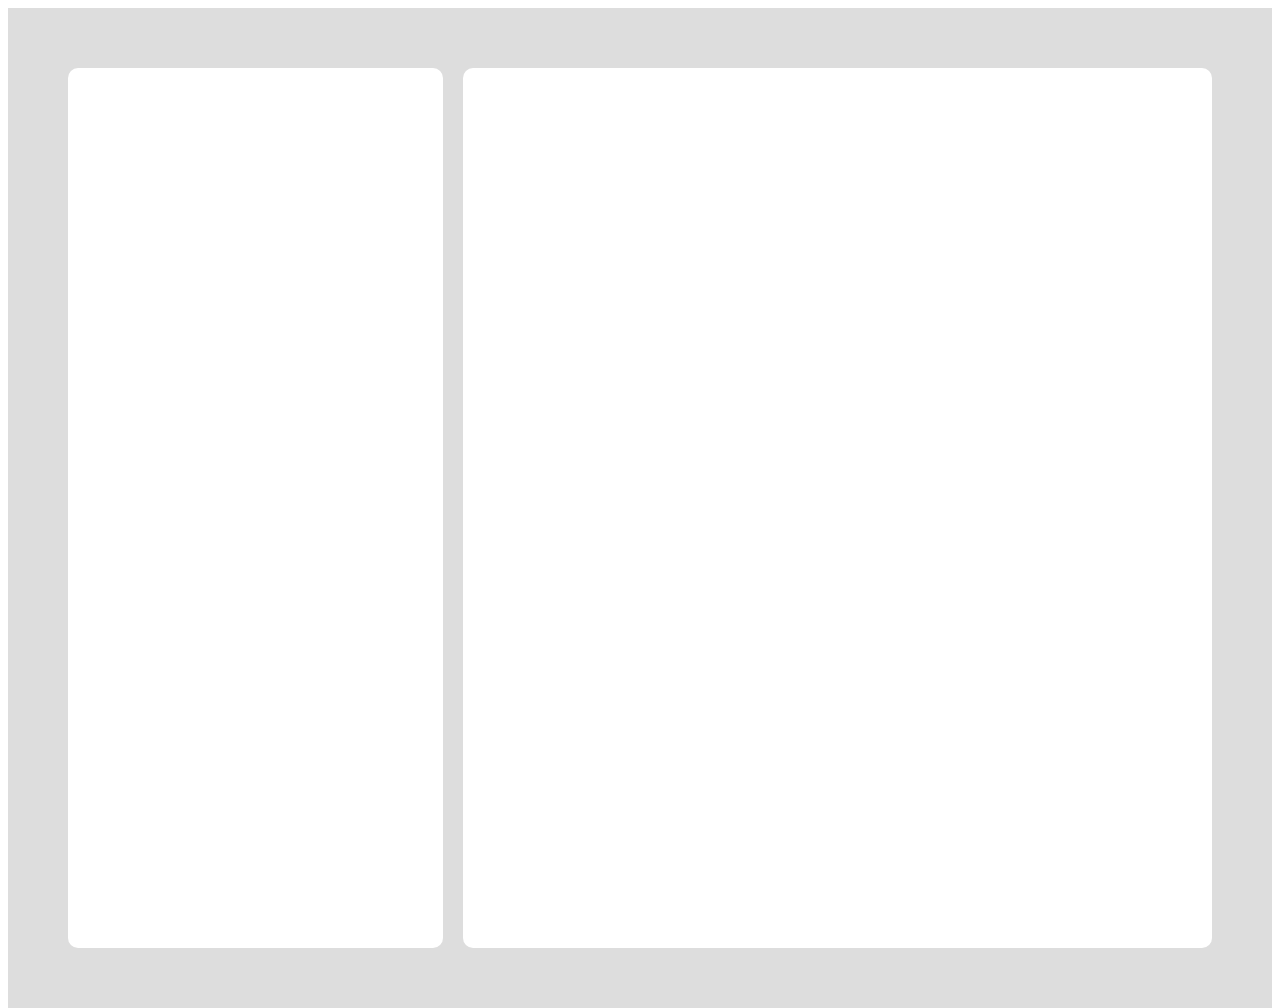
==== likes/index.html @ 31c69e75 "create likes" ====
<!DOCTYPE html>
<html lang="en">
<head>
  <meta charset="UTF-8">
  <meta name="viewport" content="width=device-width, initial-scale=1.0">
  <meta http-equiv="X-UA-Compatible" content="ie=edge">

  <link rel="stylesheet" type="text/css" media="screen" href="styles.css" />
  <link rel="stylesheet" href="https://cdnjs.cloudflare.com/ajax/libs/normalize/8.0.0/normalize.min.css">

  <script src="https://cdnjs.cloudflare.com/ajax/libs/jquery/3.3.1/jquery.min.js"></script>
  <script src="app.js"></script>
  
  <title>Likes</title>
</head>
<body>
  <div class="container">
    <div class="left">

    </div>
    <div class="right">

    </div>
  </div>
</body>
</html>
---- likes/styles.css ----
html, body {
  height: 100%;
}

.container {
  height: 100%;
  background-color: #ddd;
  display: flex;
  padding: 50px;
}

.left, .right {
  background-color: white;
  border-radius: 10px;
  margin: 10px;
}

.left {
  flex: 1;
}

.right {
  flex: 2;
}
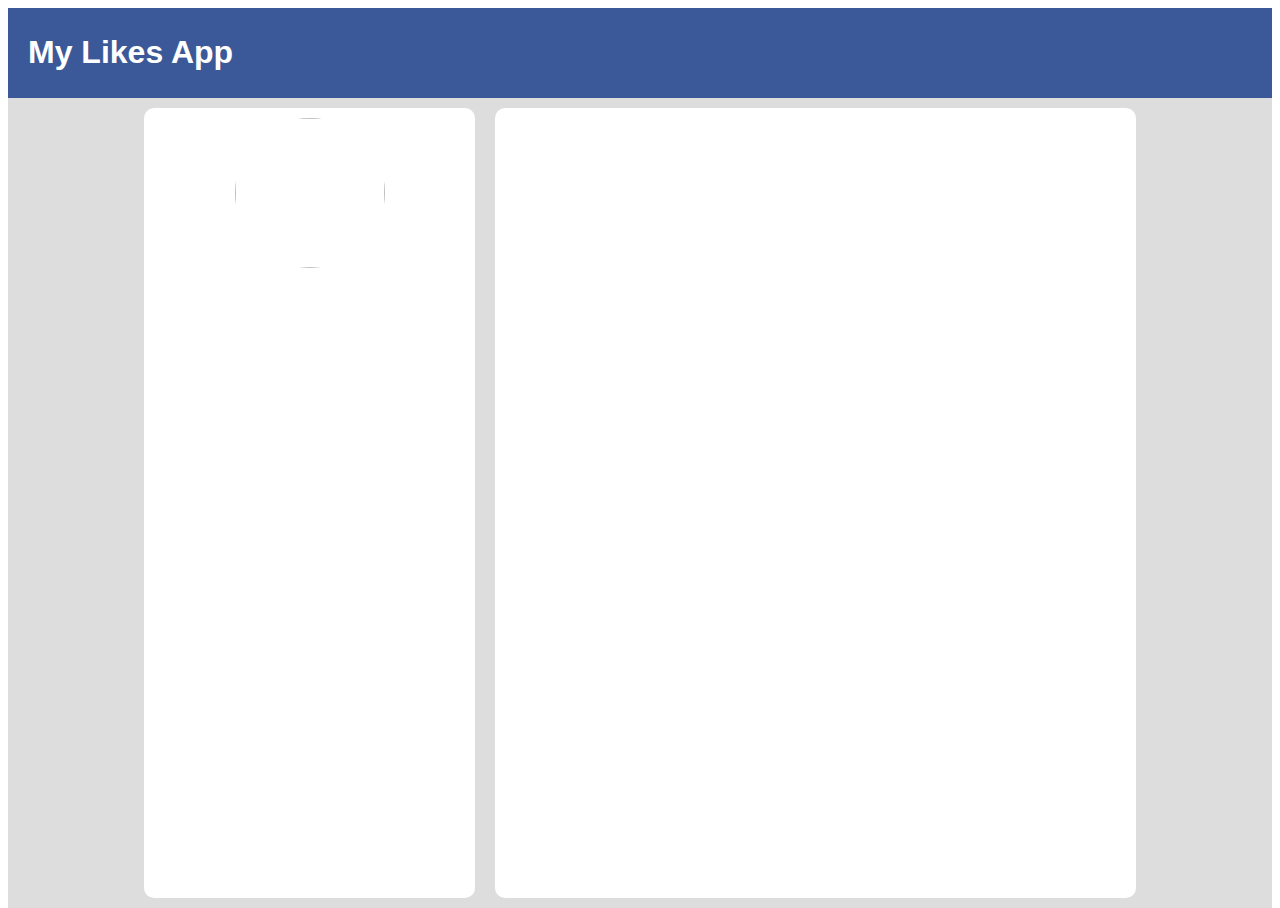
==== commit 971f5629: "get ready for class" ====
--- a/likes/index.html
+++ b/likes/index.html
@@ -15,11 +15,18 @@
 </head>
 <body>
   <div class="container">
-    <div class="left">
-
-    </div>
-    <div class="right">
-
+    <nav>
+      <h1>My Likes App</h1>
+    </nav>
+    <div class="main">
+      <div class="left">
+        <div class="profile-image">
+          <img src="http:fillmurray.com/150/150" />
+        </div>
+      </div>
+      <div class="right">
+  
+      </div>
     </div>
   </div>
 </body>
--- a/likes/styles.css
+++ b/likes/styles.css
@@ -1,18 +1,33 @@
 html, body {
   height: 100%;
+  font-family: 'helvetica';
 }
 
 .container {
   height: 100%;
   background-color: #ddd;
   display: flex;
-  padding: 50px;
+  flex-direction: column;
+}
+
+nav {
+  background-color: #3B5998;
+  color: white;
+  padding: 5px 20px;
+}
+
+.main {
+  padding-left: 10%;
+  padding-right: 10%;
+  flex: 1;
+  display: flex;
 }
 
 .left, .right {
   background-color: white;
   border-radius: 10px;
   margin: 10px;
+  padding: 10px;
 }
 
 .left {
@@ -21,4 +36,15 @@
 
 .right {
   flex: 2;
+}
+
+.profile-image {
+  display: flex;
+  justify-content: center;
+}
+
+.profile-image img {
+  border-radius: 50%;
+  width: 150px;
+  height: 150px;
 }